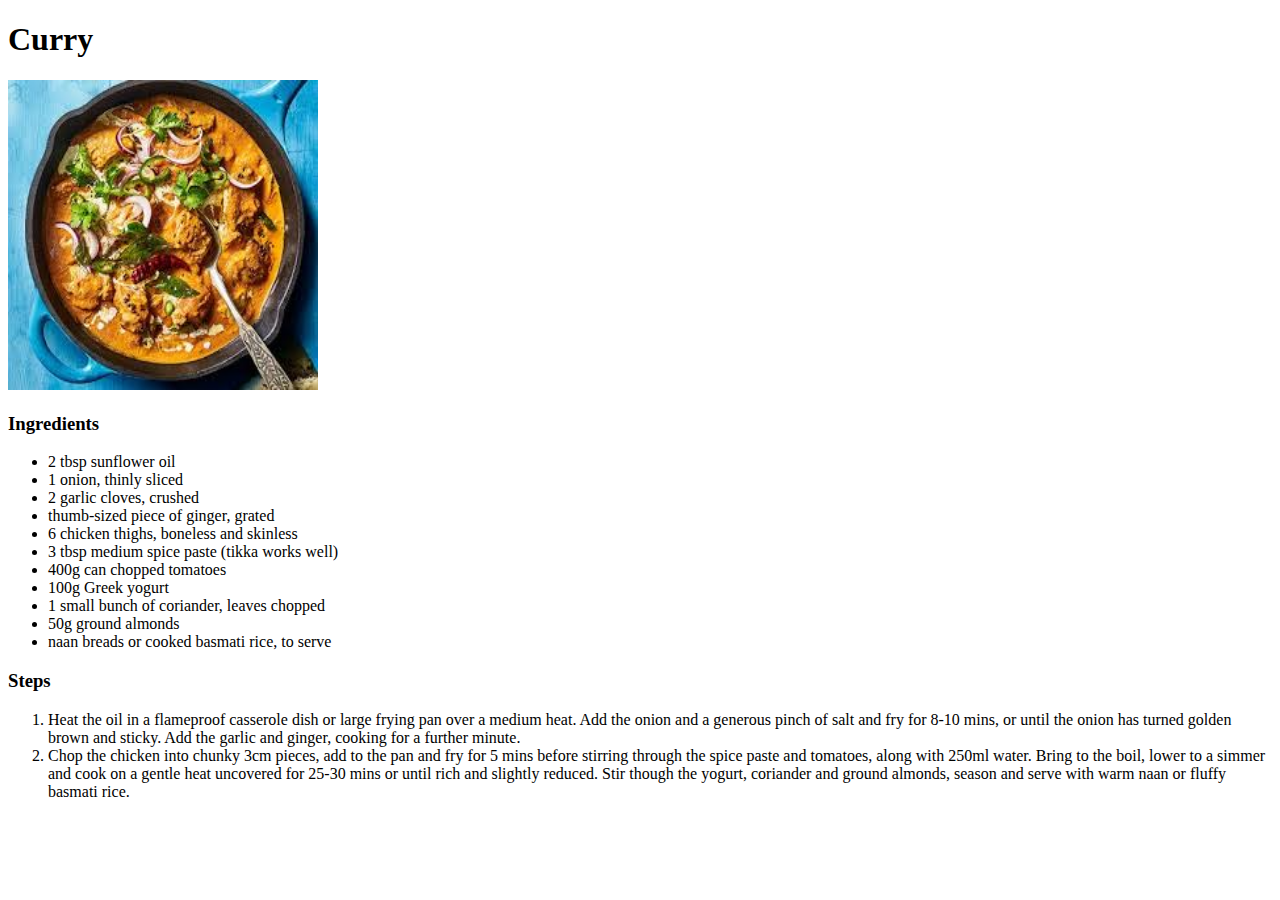
==== recipes/curry.html @ 9a939b7d "Add recipe pages and images" ====
<!DOCTYPE html>
<html lang="en">
<head>
    <meta charset="UTF-8">
    <meta name="viewport" content="width=device-width, initial-scale=1.0">
    <title>Curry Recipe</title>
</head>
<body>
    <h1>Curry</h1>

    <img src="images/curry.jpeg" alt="Picture of finished Curry" height="310" width="310">

    <h3>Ingredients</h3>
    <ul>
        <li>2 tbsp sunflower oil</li>
        <li>1 onion, thinly sliced</li>
        <li>2 garlic cloves, crushed</li>
        <li>thumb-sized piece of ginger, grated</li>
        <li>6 chicken thighs, boneless and skinless</li>
        <li>3 tbsp medium spice paste (tikka works well)</li>
        <li>400g can chopped tomatoes</li>
        <li>100g Greek yogurt</li>
        <li>1 small bunch of coriander, leaves chopped</li>
        <li>50g ground almonds</li>
        <li>naan breads or cooked basmati rice, to serve</li>
    </ul>

    <h3>Steps</h3>
    <ol>
        <li>
Heat the oil in a flameproof casserole dish or large frying pan over a medium heat. Add the onion and a generous pinch of salt and fry for 8-10 mins, or until the onion has turned golden brown and sticky. Add the garlic and ginger, cooking for a further minute.
        </li>
        <li>
Chop the chicken into chunky 3cm pieces, add to the pan and fry for 5 mins before stirring through the spice paste and tomatoes, along with 250ml water. Bring to the boil, lower to a simmer and cook on a gentle heat uncovered for 25-30 mins or until rich and slightly reduced. Stir though the yogurt, coriander and ground almonds, season and serve with warm naan or fluffy basmati rice.
        </li>
    </ol>
</body>
</html>
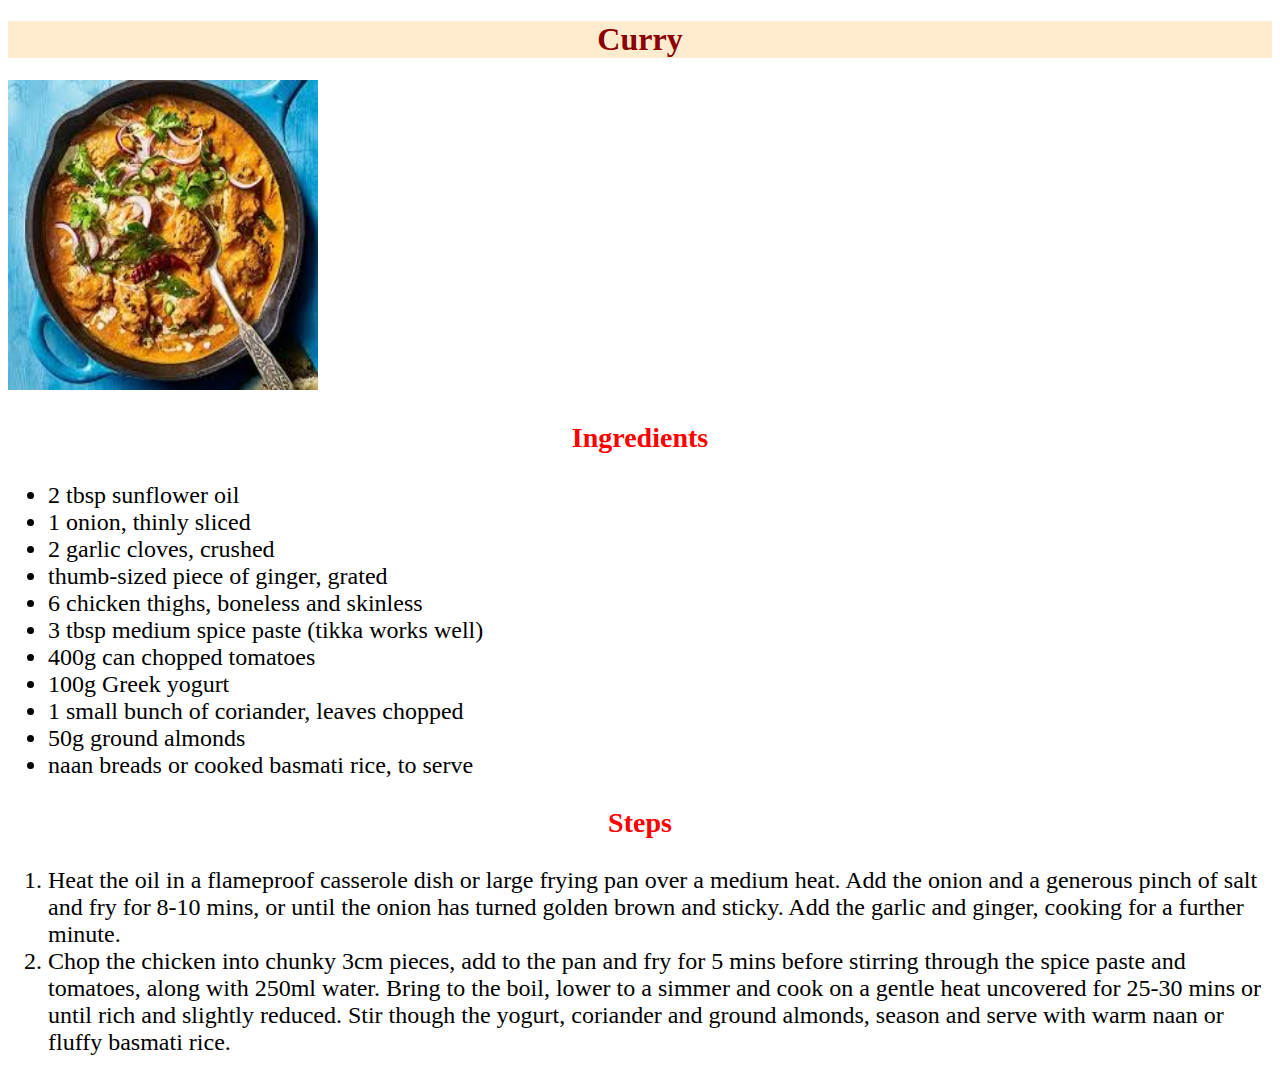
==== commit a601855c: "Include CSS to recipe project" ====
--- a/recipes/curry.html
+++ b/recipes/curry.html
@@ -4,14 +4,15 @@
     <meta charset="UTF-8">
     <meta name="viewport" content="width=device-width, initial-scale=1.0">
     <title>Curry Recipe</title>
+    <link rel="stylesheet" href="../css/styles.css">
 </head>
 <body>
-    <h1>Curry</h1>
+    <h1 id="recipe-header">Curry</h1>
 
     <img src="images/curry.jpeg" alt="Picture of finished Curry" height="310" width="310">
 
     <h3>Ingredients</h3>
-    <ul>
+    <ul class="ingredients">
         <li>2 tbsp sunflower oil</li>
         <li>1 onion, thinly sliced</li>
         <li>2 garlic cloves, crushed</li>
@@ -26,7 +27,7 @@
     </ul>
 
     <h3>Steps</h3>
-    <ol>
+    <ol class="steps">
         <li>
 Heat the oil in a flameproof casserole dish or large frying pan over a medium heat. Add the onion and a generous pinch of salt and fry for 8-10 mins, or until the onion has turned golden brown and sticky. Add the garlic and ginger, cooking for a further minute.
         </li>
--- a/css/styles.css
+++ b/css/styles.css
@@ -0,0 +1,37 @@
+h1 {
+    text-align: center;
+    font-weight: bold;
+    background-color: brown;
+    color: aquamarine;
+}
+
+.main-links {
+    font-family: 'Trebuchet MS', 'Lucida Sans Unicode', 'Lucida Grande', 'Lucida Sans', Arial, sans-serif;
+    font-size: 22px;
+    font-weight: 400;
+    color: burlywood;
+}
+
+.main-image {
+    height: auto;
+    width: 500px;
+}
+
+#recipe-header {
+    text-align: center;
+    font-size: 32px;
+    font-weight: bold;
+    background-color: blanchedalmond;
+    color: darkred;
+}
+
+h3 {
+    text-align: center;
+    font-size: 28px;
+    color: red;
+    font-weight: bold;
+}
+
+.ingredients, .steps {
+    font-size: 24px;
+}